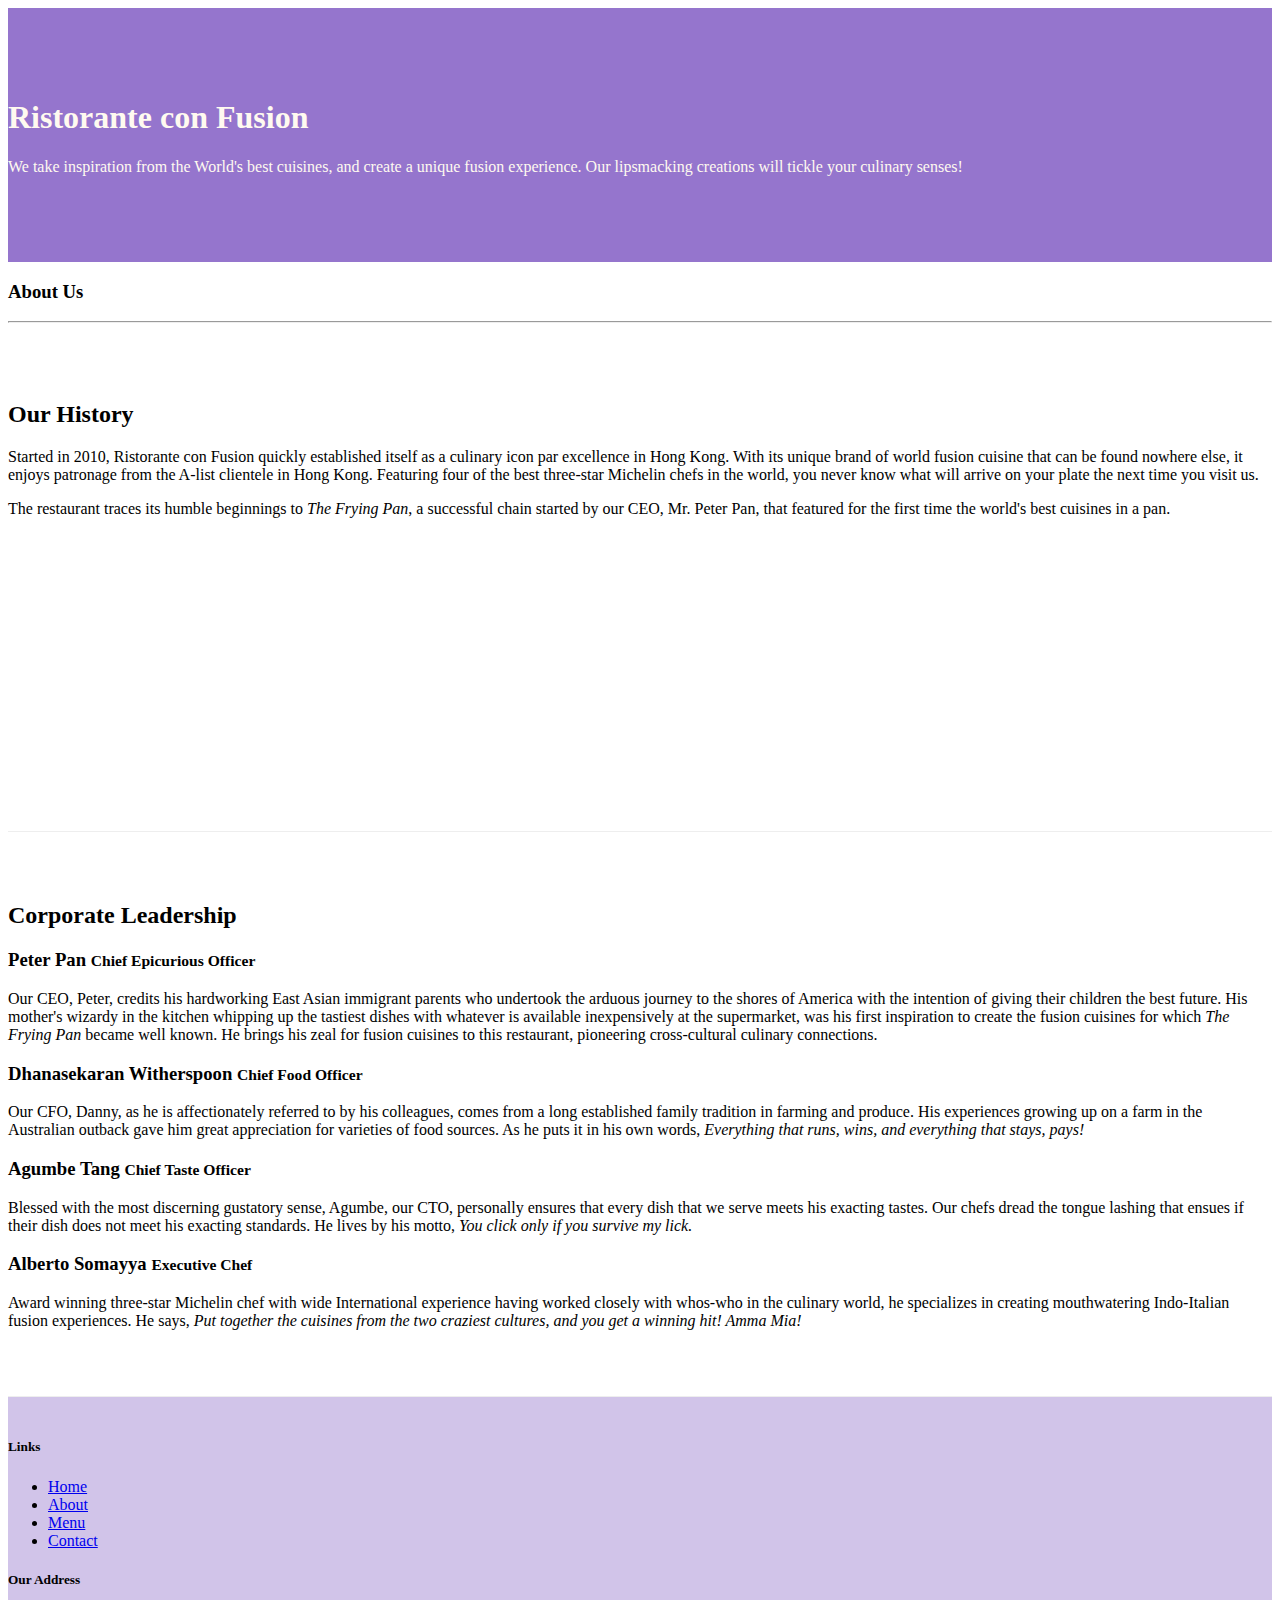
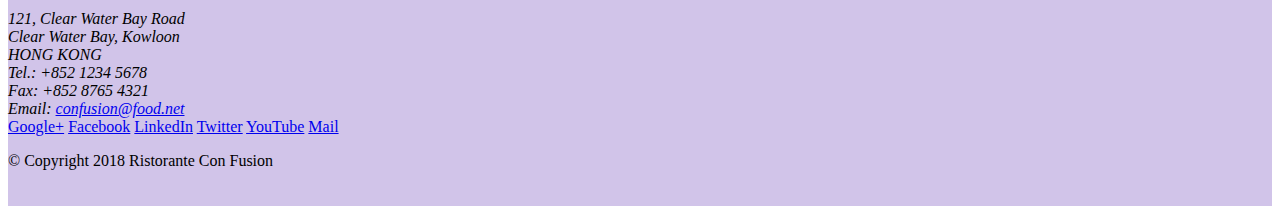
==== aboutus.html @ 033daaa8 "first-commit" ====
<!DOCTYPE html>
<html lang="en">

<head>
    <meta charset="utf-8">
    <meta name="viewport" content="width=device-width, initial-scale=1, shrink-to-fit=no">
    <meta http-equiv="x-ua-compatible" content="ie=edge">

    <link rel="stylesheet" href="node_modules/bootstrap/dist/css/bootstrap.min.css">
    <link  rel="stylesheet" href="css/style.css">
    <title>Ristorante Con Fusion: About Us</title>

</head>

<body>

    <header class="jumbotron">
        <div class="container">
            <div class="row row-header">
                <div class="col-12 col-sm-6">
                    <h1>Ristorante con Fusion</h1>
                    <p>We take inspiration from the World's best cuisines, and create a unique fusion experience. Our
                        lipsmacking creations will tickle your culinary senses!</p>
                </div>
                <div class="col-12 col-sm">
                </div>
            </div>
        </div>
    </header>

    <div class="container">
        <div class="row">
            <div class="col-12">
                <h3>About Us</h3>
                <hr>
            </div>
        </div>
        <div>
            <div class="row row-content">
                <div class="col-sm-6">
                    <h2>Our History</h2>
                    <p>Started in 2010, Ristorante con Fusion quickly established itself as a culinary icon par
                        excellence in Hong Kong. With its unique brand of world fusion cuisine that can be found nowhere
                        else, it enjoys patronage from the A-list clientele in Hong Kong. Featuring four of the best
                        three-star Michelin chefs in the world, you never know what will arrive on your plate the next
                        time you visit us.</p>
                    <p>The restaurant traces its humble beginnings to <em>The Frying Pan</em>, a successful chain
                        started by our CEO, Mr. Peter Pan, that featured for the first time the world's best cuisines in
                        a pan.</p>
                </div>
            </div>
            <div class="col-sm-4">
            </div>
        </div>


        <div class="row row-content">
            <div class="col">
                <h2>Corporate Leadership</h2>
                <h3>Peter Pan <small>Chief Epicurious Officer</small></h3>
                <p class="d-none d-sm-block">Our CEO, Peter, credits his hardworking East Asian immigrant parents who undertook the arduous
                    journey to the shores of America with the intention of giving their children the best future. His
                    mother's wizardy in the kitchen whipping up the tastiest dishes with whatever is available
                    inexpensively at the supermarket, was his first inspiration to create the fusion cuisines for which
                    <em>The Frying Pan</em> became well known. He brings his zeal for fusion cuisines to this
                    restaurant, pioneering cross-cultural culinary connections.</p>
                <h3>Dhanasekaran Witherspoon <small>Chief Food Officer</small></h3>
                <p class="d-none d-sm-block">Our CFO, Danny, as he is affectionately referred to by his colleagues, comes from a long established
                    family tradition in farming and produce. His experiences growing up on a farm in the Australian
                    outback gave him great appreciation for varieties of food sources. As he puts it in his own words,
                    <em>Everything that runs, wins, and everything that stays, pays!</em></p>
                <h3>Agumbe Tang <small>Chief Taste Officer</small></h3>
                <p class="d-none d-sm-block">Blessed with the most discerning gustatory sense, Agumbe, our CTO, personally ensures that every dish
                    that we serve meets his exacting tastes. Our chefs dread the tongue lashing that ensues if their
                    dish does not meet his exacting standards. He lives by his motto, <em>You click only if you survive
                        my lick.</em></p>
                <h3>Alberto Somayya <small>Executive Chef</small></h3>
                <p class="d-none d-sm-block">Award winning three-star Michelin chef with wide International experience having worked closely with
                    whos-who in the culinary world, he specializes in creating mouthwatering Indo-Italian fusion
                    experiences. He says, <em>Put together the cuisines from the two craziest cultures, and you get a
                        winning hit! Amma Mia!</em></p>
            </div>
        </div>

    </div>

    <footer class="footer">
        <div class="container">
            <div class="row">
                <div class="col-4 offset-1 col-sm-2">
                    <h5>Links</h5>
                    <ul class="list-unstyled">
                        <li><a href="#">Home</a></li>
                        <li><a href="#">About</a></li>
                        <li><a href="#">Menu</a></li>
                        <li><a href="#">Contact</a></li>
                    </ul>
                </div>
                <div class="col-7 col-sm-5">
                    <h5>Our Address</h5>
                    <address>
                        121, Clear Water Bay Road<br>
                        Clear Water Bay, Kowloon<br>
                        HONG KONG<br>
                        Tel.: +852 1234 5678<br>
                        Fax: +852 8765 4321<br>
                        Email: <a href="mailto:confusion@food.net">confusion@food.net</a>
                    </address>
                </div>
                <div class="col-12 col-sm-4 align-self-center">
                    <div class="text-center">
                        <a href="http://google.com/+">Google+</a>
                        <a href="http://www.facebook.com/profile.php?id=">Facebook</a>
                        <a href="http://www.linkedin.com/in/">LinkedIn</a>
                        <a href="http://twitter.com/">Twitter</a>
                        <a href="http://youtube.com/">YouTube</a>
                        <a href="mailto:">Mail</a>
                    </div>
                </div>
            </div>
            <div class="row justify-content-center">
                <div class="col-auto">
                    <p>© Copyright 2018 Ristorante Con Fusion</p>
                </div>
            </div>
        </div>
    </footer>
    <script src="node_modules/jquery/dist/jquery.min.js"></script>
    <script src="node_modules/tether/dist/js/tether.min.js"></script>
    <script src="node_modules/bootstrap/dist/js/bootstrap.min.js"></script>


</body>

</html>
---- css/style.css ----
.row-header {
    margin: 0px auto;
    padding: 0px auto;
}
.row-content {
    margin: 0px auto;
    padding: 50px 0px 50px 0px;
    border-bottom: 1px ridge;
    min-height: 400px;
}
.footer{
    background-color: #D1C4E9;
    margin: 0px auto;
    padding: 20px 0px 20px 0px;
}
.jumbotron{
    padding: 70px 0px 70px 0px;
    margin: 0px auto;
    background: #9575CD;
    color: floralwhite;
}
.address{
    font-size: 80%;
    margin: 0px;
    color: #0f0f0f;
}
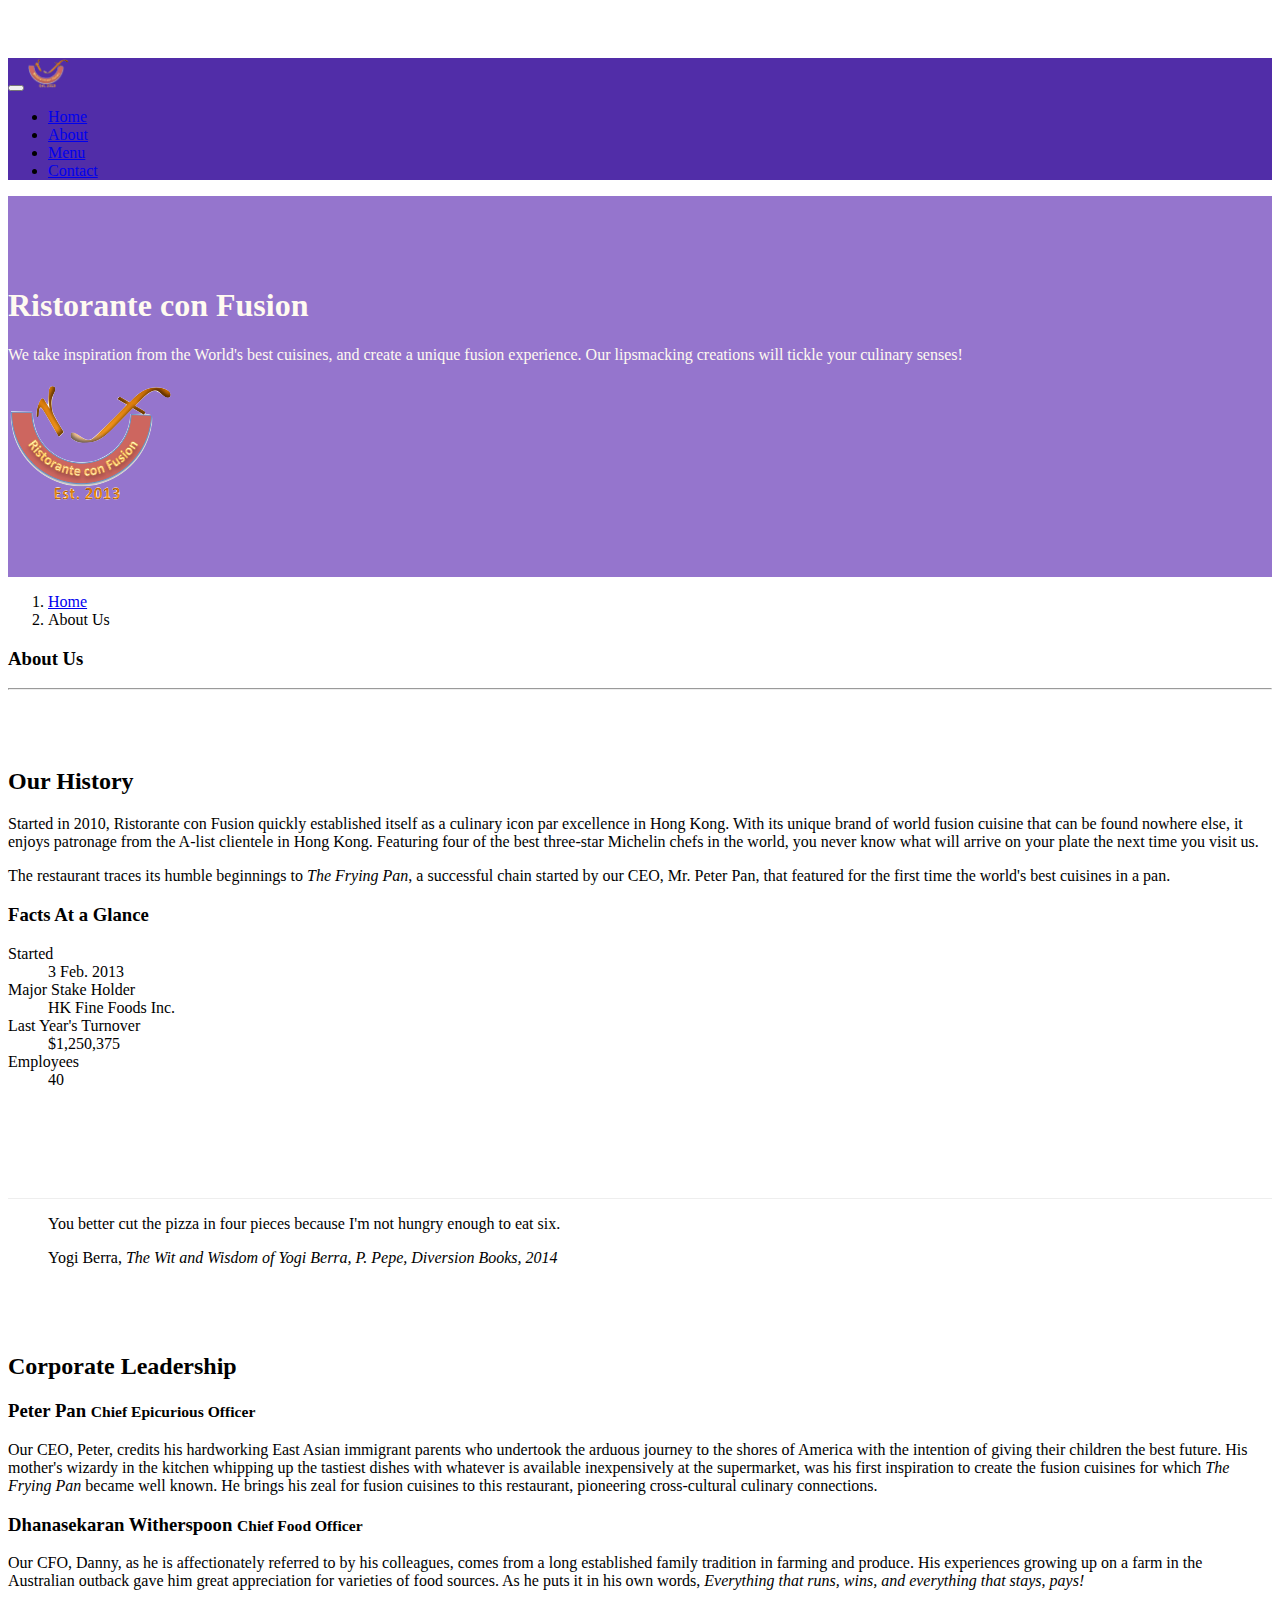
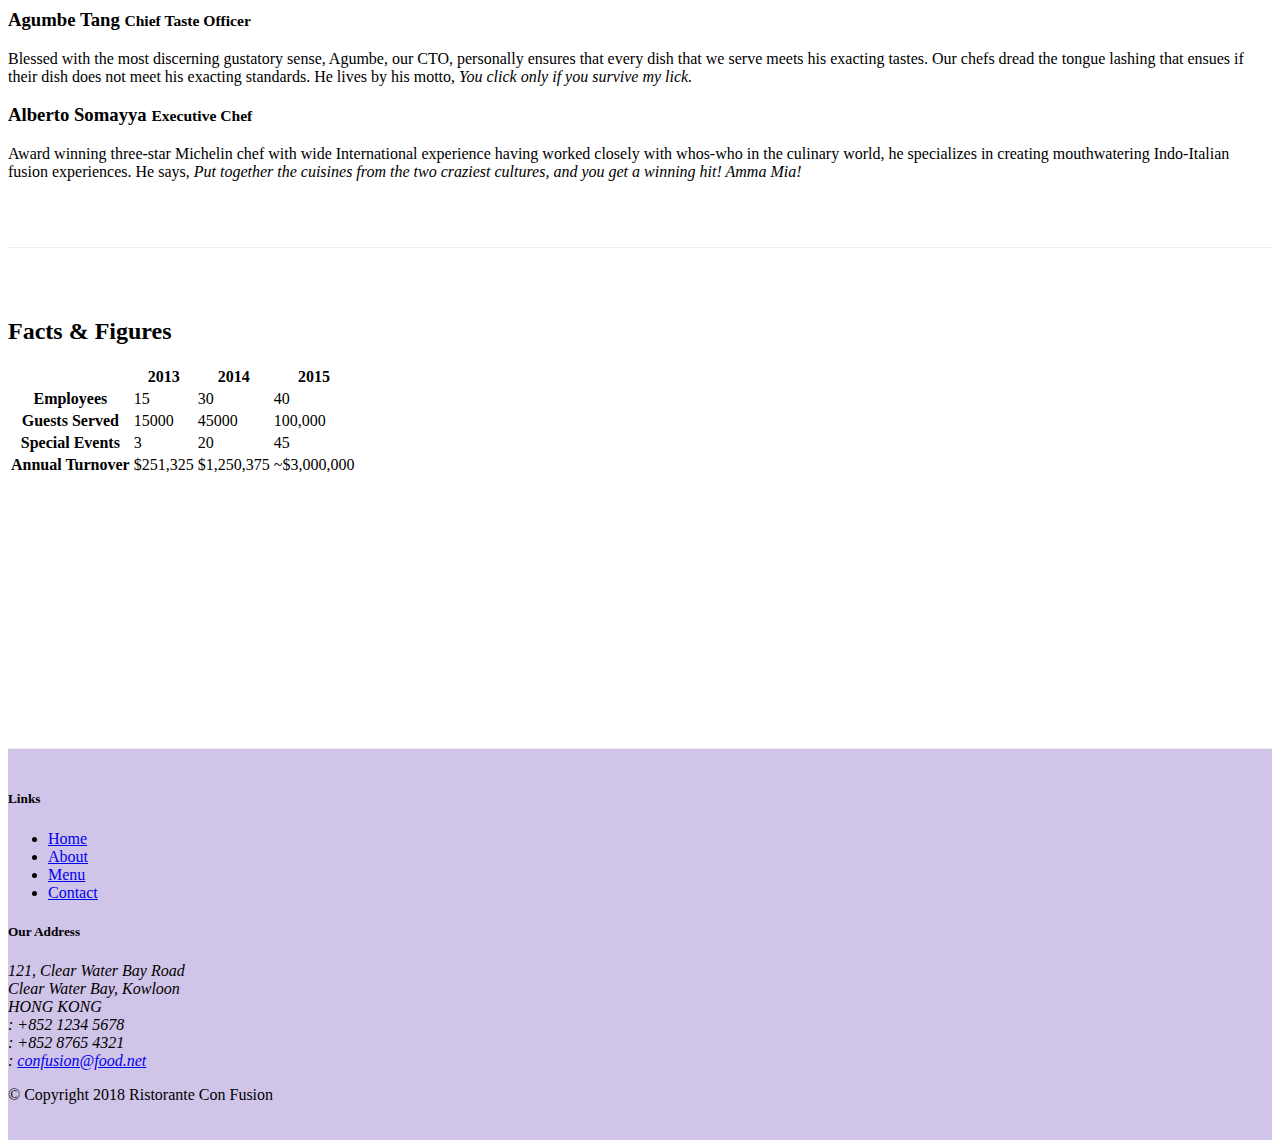
==== commit a3f5141d: "Alerting User" ====
--- a/aboutus.html
+++ b/aboutus.html
@@ -7,13 +7,32 @@
     <meta http-equiv="x-ua-compatible" content="ie=edge">
 
     <link rel="stylesheet" href="node_modules/bootstrap/dist/css/bootstrap.min.css">
+    <link rel="stylesheet" href="node_modules/font-awesome/css/font-awesome.min.css">
+    <link rel="stylesheet" href="node_modules/bootstrap-social/bootstrap-social.css ">
     <link  rel="stylesheet" href="css/style.css">
     <title>Ristorante Con Fusion: About Us</title>
 
 </head>
 
 <body>
-
+    <nav class="navbar navbar-dark navbar-expand-sm fixed-top">
+        <div class="container">
+            <button class="navbar-toggler" type="button" data-toggle="collapse" data-target="#Navbar">
+                <span class="navbar-toggler-icon"></span>
+            </button>
+            <a class="navbar-brand mr-auto" href="#"><img src="img/logo.png" height="30" width="41"></a>
+            
+            <div class="collapse navbar-collapse" id="Navbar">
+            <ul class="navbar-nav mr-auto">
+                <li class="nav-item "><a class="nav-link" href="./index.html"><span class="fa fa-home fa-lg"></span>Home</a></li>
+                <li class="nav-item active"><a class="nav-link" href="#"><span class="fa fa-info fa-lg"></span>About</a></li>
+                <li class="nav-item"><a class="nav-link" href="#"><span class="fa fa-list fa-lg"></span>Menu</a></li>
+                <li class="nav-item"><a class="nav-link" href="./contactus.html"><span class="fa fa-address-card fa-lg"></span>Contact</a></li>
+            </div>
+            </ul>
+
+        </div>
+    </nav>
     <header class="jumbotron">
         <div class="container">
             <div class="row row-header">
@@ -22,7 +41,8 @@
                     <p>We take inspiration from the World's best cuisines, and create a unique fusion experience. Our
                         lipsmacking creations will tickle your culinary senses!</p>
                 </div>
-                <div class="col-12 col-sm">
+                <div class="col-12 col-sm align-self-center">
+                    <img src="img/logo.png" class="img-fluid">
                 </div>
             </div>
         </div>
@@ -30,6 +50,10 @@
 
     <div class="container">
         <div class="row">
+            <ol class="col-12 breadcrumb">
+                <li class="breadcrumb-item"><a href="./index.html">Home</a></li>
+                <li class="breadcrumb-item active">About Us</li>
+            </ol>
             <div class="col-12">
                 <h3>About Us</h3>
                 <hr>
@@ -48,8 +72,36 @@
                         started by our CEO, Mr. Peter Pan, that featured for the first time the world's best cuisines in
                         a pan.</p>
                 </div>
-            </div>
-            <div class="col-sm-4">
+                <div class="col-12 col-sm-6">
+                    <div class="card">
+                        <h3 class="card-header bg-primary text-white">Facts At a Glance</h3>
+                        <div class="card-body">
+                            <dl class="row">
+                                <dt class="col-6">Started</dt>
+                                <dd class="col-6">3 Feb. 2013</dd>
+                                <dt class="col-6">Major Stake Holder</dt>
+                                <dd class="col-6">HK Fine Foods Inc.</dd>
+                                <dt class="col-6">Last Year's Turnover</dt>
+                                <dd class="col-6">$1,250,375</dd>
+                                <dt class="col-6">Employees</dt>
+                                <dd class="col-6">40</dd>
+                            </dl>
+                        </div>
+                    </div>
+                </div>
+            </div>
+            
+            <div class="col-12">
+                <div class="card card-body bg-light">
+                    <blockquote class="blockquote">
+                        <p class="mb-0">You better cut the pizza in four pieces because
+                            I'm not hungry enough to eat six.</p>
+                        <footer class="blockquote-footer">Yogi Berra,
+                            <cite title="Source Title">The Wit and Wisdom of Yogi Berra,
+                            P. Pepe, Diversion Books, 2014</cite>
+                        </footer>
+                    </blockquote>
+                </div>
             </div>
         </div>
 
@@ -81,6 +133,52 @@
                         winning hit! Amma Mia!</em></p>
             </div>
         </div>
+        <div class="row row-content">
+            <div class="col-12 col-sm-9">
+                <h2>Facts &amp; Figures</h2>
+                <div class="table-responsive">
+                    <table class="table table-striped">
+                        <thead class="thead-dark">
+                            <tr>
+                                <th>&nbsp;</th>
+                                <th>2013</th>
+                                <th>2014</th>
+                                <th>2015</th>
+                            </tr>
+                        </thead>
+                        <tbody>
+                            <tr>
+                                <th>Employees</th>
+                                <td>15</td>
+                                <td>30</td>
+                                <td>40</td>
+                            </tr>
+                            <tr>
+                                <th>Guests Served</th>
+                                <td>15000</td>
+                                <td>45000</td>
+                                <td>100,000</td>
+                            </tr>
+                            <tr>
+                                <th>Special Events</th>
+                                <td>3</td>
+                                <td>20</td>
+                                <td>45</td>
+                            </tr>
+                            <tr>
+                                <th>Annual Turnover</th>
+                                <td>$251,325</td>
+                                <td>$1,250,375</td>
+                                <td>~$3,000,000</td>
+                            </tr>
+                        </tbody>
+                    </table>
+                </div>
+            </div>
+             <div class="col-12 col-sm-3">
+            </div>
+       </div> 
+
 
     </div>
 
@@ -90,10 +188,10 @@
                 <div class="col-4 offset-1 col-sm-2">
                     <h5>Links</h5>
                     <ul class="list-unstyled">
-                        <li><a href="#">Home</a></li>
+                        <li><a href="./index.html">Home</a></li>
                         <li><a href="#">About</a></li>
                         <li><a href="#">Menu</a></li>
-                        <li><a href="#">Contact</a></li>
+                        <li><a href="./contactus.html">Contact</a></li>
                     </ul>
                 </div>
                 <div class="col-7 col-sm-5">
@@ -102,19 +200,19 @@
                         121, Clear Water Bay Road<br>
                         Clear Water Bay, Kowloon<br>
                         HONG KONG<br>
-                        Tel.: +852 1234 5678<br>
-                        Fax: +852 8765 4321<br>
-                        Email: <a href="mailto:confusion@food.net">confusion@food.net</a>
+                        <i class="fa fa-phone fa-lg"></i>: +852 1234 5678<br>
+                        <i class="fa fa-fax fa-lg"></i>: +852 8765 4321<br>
+                        <i class="fa fa-envelope fa-lg"></i>: <a href="mailto:confusion@food.net">confusion@food.net</a>
                     </address>
                 </div>
                 <div class="col-12 col-sm-4 align-self-center">
                     <div class="text-center">
-                        <a href="http://google.com/+">Google+</a>
-                        <a href="http://www.facebook.com/profile.php?id=">Facebook</a>
-                        <a href="http://www.linkedin.com/in/">LinkedIn</a>
-                        <a href="http://twitter.com/">Twitter</a>
-                        <a href="http://youtube.com/">YouTube</a>
-                        <a href="mailto:">Mail</a>
+                        <a class="btn btn-social-icon btn-google" href="http://google.com/+"><i class="fa fa-google-plus fa-lg"></i></a>
+                        <a class="btn btn-social-icon btn-facebook" href="http://www.facebook.com/profile.php?id="><i class="fa fa-facebook fa-lg"></i></a>
+                        <a class="btn btn-social-icon btn-linkedin" href="http://www.linkedin.com/in/"><i class="fa fa-linkedin fa-lg"></i></a>
+                        <a class="btn btn-social-icon btn-twitter" href="http://twitter.com/"><i class="fa fa-twitter fa-lg"></i></a>
+                        <a class="btn btn-social-icon btn-youtube" href="http://youtube.com/"><i class="fa fa-youtube fa-lg"></i></a>
+                        <a  href="mailto:"><i class="fa fa-envelope-o fa-lg"></i></a>
                     </div>
                 </div>
             </div>
--- a/css/style.css
+++ b/css/style.css
@@ -23,4 +23,12 @@
     font-size: 80%;
     margin: 0px;
     color: #0f0f0f;
+}
+body{
+    padding:50px 0px 0px 0px;
+    z-index:0;
+}
+
+.navbar-dark {
+     background-color: #512DA8;
 }